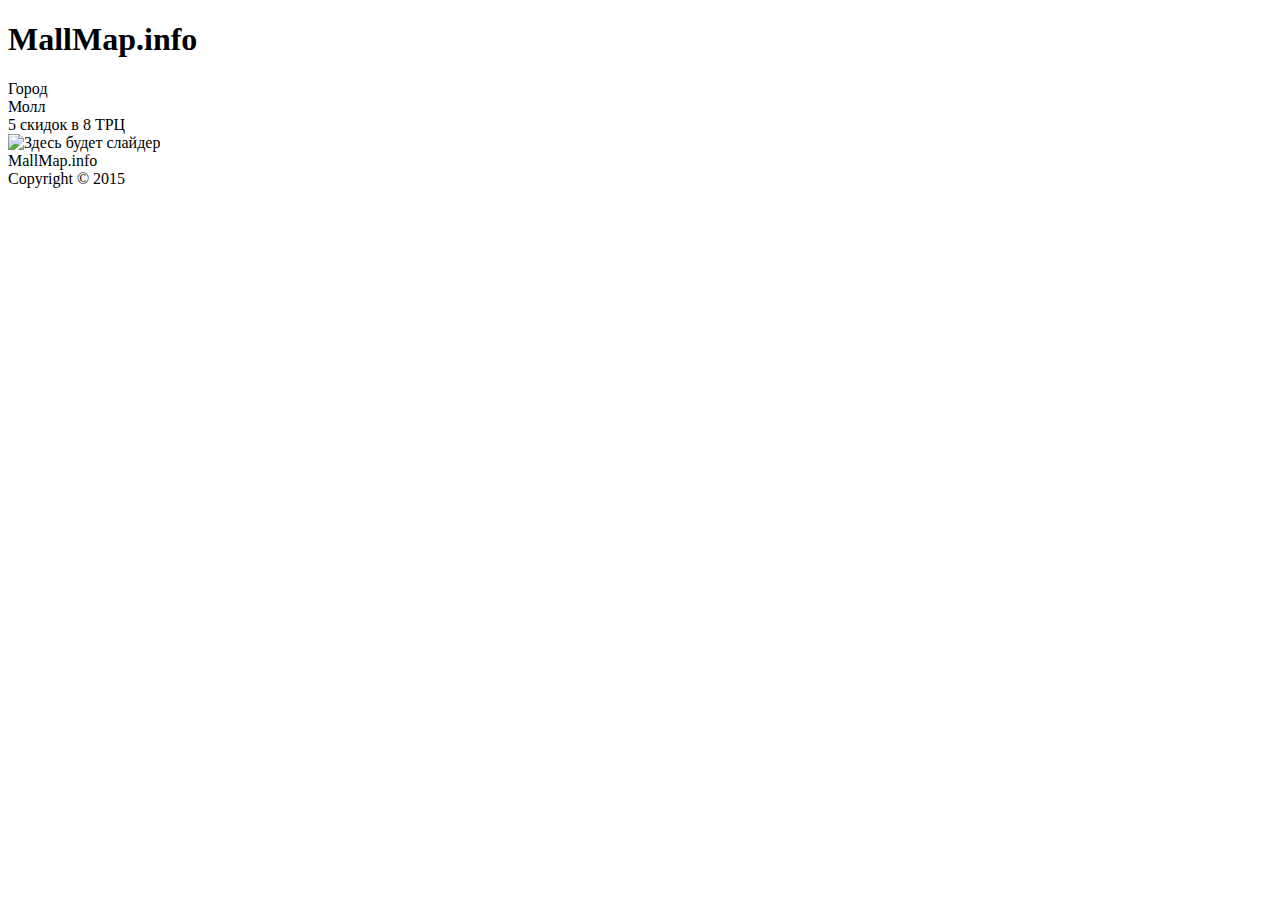
==== index.html @ ec078248 "начало" ====
<!DOCTYPE html>
<html>
	<head>
		<meta charset="utf-8">
        <meta http-equiv="X-UA-Compatible" content="IE=edge">
        <meta name="viewport" content="width=device-width, initial-scale=1">
		<title>MallMap.info</title>
        <link rel="stylesheet" href="https://maxcdn.bootstrapcdn.com/bootstrap/3.3.6/css/bootstrap.min.css" integrity="sha384-1q8mTJOASx8j1Au+a5WDVnPi2lkFfwwEAa8hDDdjZlpLegxhjVME1fgjWPGmkzs7" crossorigin="anonymous">
        <link rel="stylesheet" href="style.css">
<!--[if lt IE 9]>
      <script src="https://oss.maxcdn.com/html5shiv/3.7.2/html5shiv.min.js"></script>
      <script src="https://oss.maxcdn.com/respond/1.4.2/respond.min.js"></script>
    <![endif]-->
	</head>
	<body>
	<div class="container-fluid">
		<div class="row">
            <h1 class="col-xs-6">MallMap.info</h1>
        </div>
        <div class="row">
            <div class="col-xs-2">Город</div>
            <div class="col-xs-2">Молл</div>
            <div class="col-xs-4 pull-right">5 скидок в 8 ТРЦ</div>
        </div>
        <div class="slider">
            <img src="" width="100%" height="200px" alt="Здесь будет слайдер">
        </div>
        <footer class="text-center">MallMap.info<br> Copyright &copy; 2015</footer>
	</div>
        <!-- jQuery (necessary for Bootstrap's JavaScript plugins) -->
    <script src="https://ajax.googleapis.com/ajax/libs/jquery/1.11.3/jquery.min.js"></script>
    <!-- Include all compiled plugins (below), or include individual files as needed -->
    <script src="js/bootstrap.min.js"></script>
	</body>
</html>
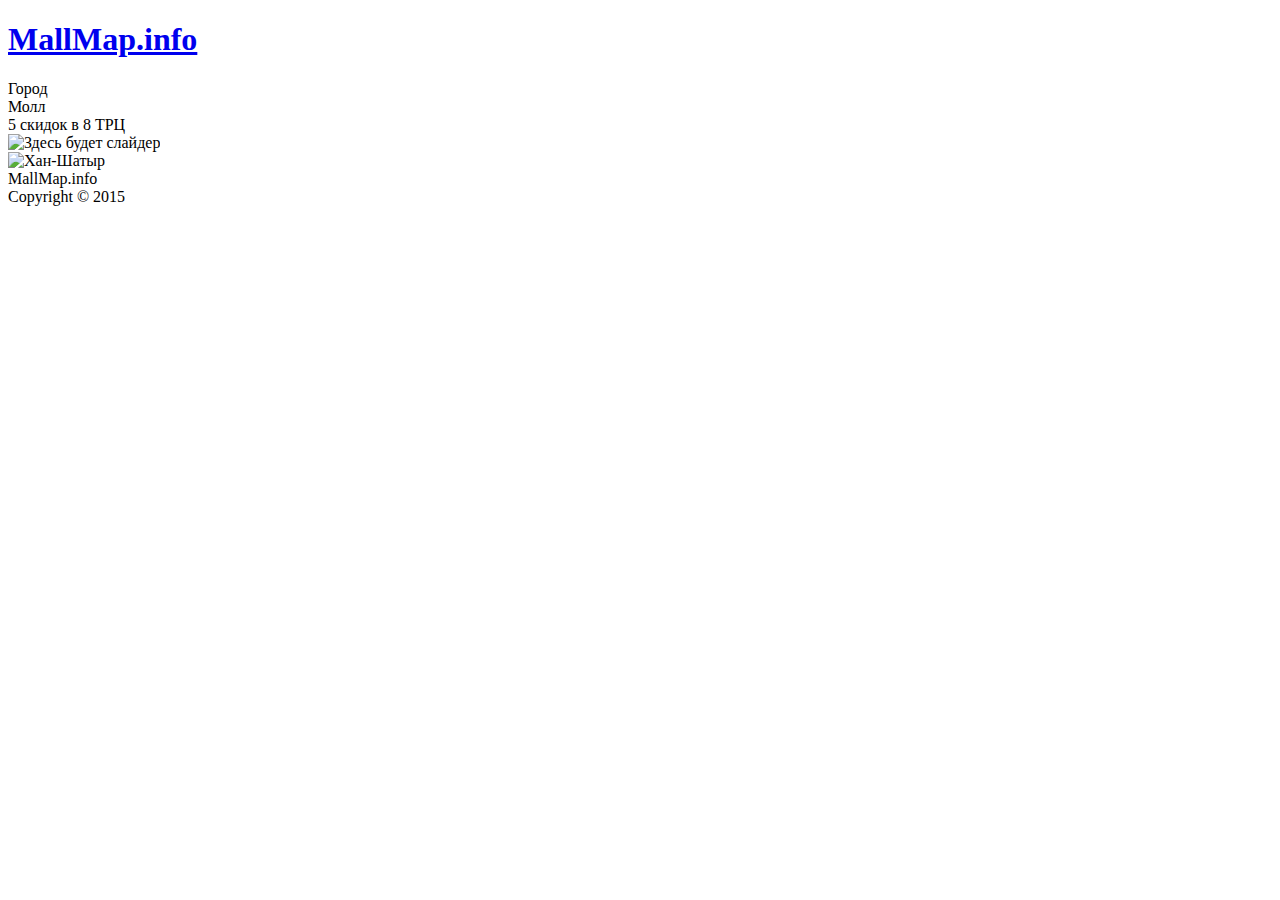
==== commit b85c9a81: "--" ====
--- a/index.html
+++ b/index.html
@@ -13,17 +13,22 @@
     <![endif]-->
 	</head>
 	<body>
-	<div class="container-fluid">
+	<div class="container">
 		<div class="row">
-            <h1 class="col-xs-6">MallMap.info</h1>
+            <a href="index.html"><h1 class="col-xs-6">MallMap.info</h1></a>
         </div>
         <div class="row">
             <div class="col-xs-2">Город</div>
             <div class="col-xs-2">Молл</div>
-            <div class="col-xs-4 pull-right">5 скидок в 8 ТРЦ</div>
+            <div class="col-xs-4 pull-right text-right">5 скидок в 8 ТРЦ</div>
         </div>
-        <div class="slider">
+        <div class="row slider">
             <img src="" width="100%" height="200px" alt="Здесь будет слайдер">
+        </div>
+        <div class="row malls">
+        	<div class="mall">
+        		<img src="" alt="Хан-Шатыр" class="img-rounded col-xs-3" height="200px">
+        	</div>
         </div>
         <footer class="text-center">MallMap.info<br> Copyright &copy; 2015</footer>
 	</div>
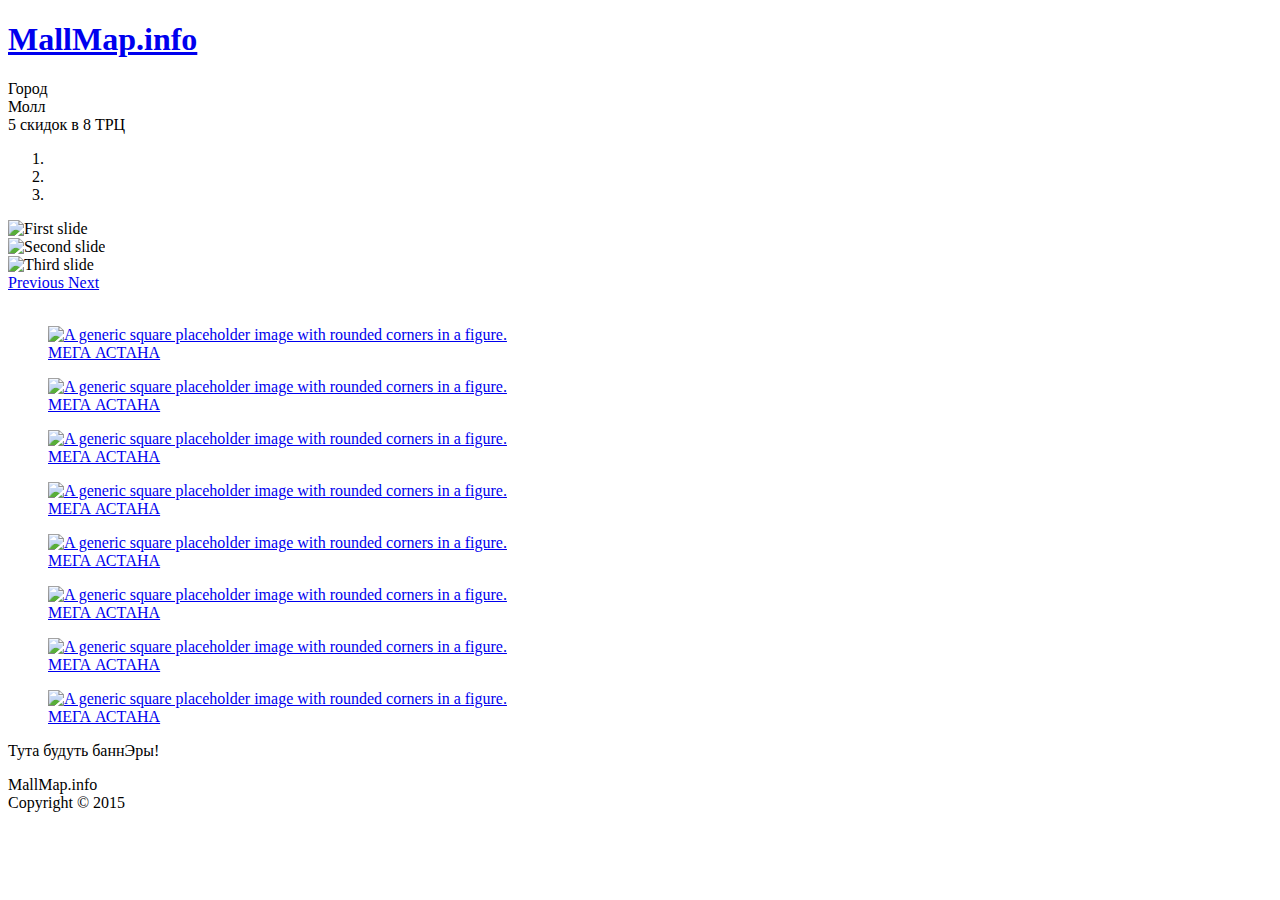
==== commit 0526961f: "Добавлены стили и немного админки" ====
--- a/index.html
+++ b/index.html
@@ -1,40 +1,116 @@
 <!DOCTYPE html>
-<html>
+<html lang="en">
 	<head>
-		<meta charset="utf-8">
-        <meta http-equiv="X-UA-Compatible" content="IE=edge">
-        <meta name="viewport" content="width=device-width, initial-scale=1">
-		<title>MallMap.info</title>
-        <link rel="stylesheet" href="https://maxcdn.bootstrapcdn.com/bootstrap/3.3.6/css/bootstrap.min.css" integrity="sha384-1q8mTJOASx8j1Au+a5WDVnPi2lkFfwwEAa8hDDdjZlpLegxhjVME1fgjWPGmkzs7" crossorigin="anonymous">
-        <link rel="stylesheet" href="style.css">
-<!--[if lt IE 9]>
-      <script src="https://oss.maxcdn.com/html5shiv/3.7.2/html5shiv.min.js"></script>
-      <script src="https://oss.maxcdn.com/respond/1.4.2/respond.min.js"></script>
-    <![endif]-->
+	<!-- Required meta tags always come first -->
+	<meta charset="utf-8">
+	<meta name="viewport" content="width=device-width, initial-scale=1, shrink-to-fit=no">
+	<meta http-equiv="x-ua-compatible" content="ie=edge">
+	<title>MallMap.info</title>
+	<!-- Bootstrap CSS -->
+	<link rel="stylesheet" href="https://maxcdn.bootstrapcdn.com/bootstrap/4.0.0-alpha.2/css/bootstrap.min.css" integrity="sha384-y3tfxAZXuh4HwSYylfB+J125MxIs6mR5FOHamPBG064zB+AFeWH94NdvaCBm8qnd" crossorigin="anonymous">
+	<link rel="stylesheet" href="css/style.css">
 	</head>
 	<body>
-	<div class="container">
-		<div class="row">
-            <a href="index.html"><h1 class="col-xs-6">MallMap.info</h1></a>
-        </div>
-        <div class="row">
-            <div class="col-xs-2">Город</div>
-            <div class="col-xs-2">Молл</div>
-            <div class="col-xs-4 pull-right text-right">5 скидок в 8 ТРЦ</div>
-        </div>
-        <div class="row slider">
-            <img src="" width="100%" height="200px" alt="Здесь будет слайдер">
-        </div>
-        <div class="row malls">
-        	<div class="mall">
-        		<img src="" alt="Хан-Шатыр" class="img-rounded col-xs-3" height="200px">
-        	</div>
-        </div>
-        <footer class="text-center">MallMap.info<br> Copyright &copy; 2015</footer>
-	</div>
-        <!-- jQuery (necessary for Bootstrap's JavaScript plugins) -->
-    <script src="https://ajax.googleapis.com/ajax/libs/jquery/1.11.3/jquery.min.js"></script>
-    <!-- Include all compiled plugins (below), or include individual files as needed -->
-    <script src="js/bootstrap.min.js"></script>
-	</body>
+		<div class="container">
+			<div class="row">
+		        <a href="index.html"><h1 class="col-xs-6">MallMap.info</h1></a>
+		    </div>
+		    <div class="row">
+		        <div class="col-xs-2">
+		            Город
+		        </div>
+		        <div class="col-xs-2">Молл</div>
+		        <div class="col-xs-4 pull-right text-right">5 скидок в 8 ТРЦ</div>
+		    </div>
+			<!-- Слайдер на главной -->
+			<div class="row slider">
+			    <div id="carousel-example-generic" class="carousel slide" data-ride="carousel">
+			      <ol class="carousel-indicators">
+			        <li data-target="#carousel-example-generic" data-slide-to="0" class="active"></li>
+			        <li data-target="#carousel-example-generic" data-slide-to="1"></li>
+			        <li data-target="#carousel-example-generic" data-slide-to="2"></li>
+			      </ol>
+			      <div class="carousel-inner" role="listbox">
+			        <div class="carousel-item active">
+			          <img src="http://placehold.it/1200x300?text=First+slide" data-src="http://placehold.it/1200x300" alt="First slide">
+			        </div>
+			        <div class="carousel-item">
+			          <img src="http://placehold.it/1200x300?text=Second+slide" data-src="http://placehold.it/1200x300" alt="Second slide">
+			        </div>
+			        <div class="carousel-item">
+			          <img src="http://placehold.it/1200x300?text=Third+slide" data-src="http://placehold.it/1200x300" alt="Third slide">
+			        </div>
+			      </div>
+			      <a class="left carousel-control" href="#carousel-example-generic" role="button" data-slide="prev">
+			        <span class="icon-prev" aria-hidden="true"></span>
+			        <span class="sr-only">Previous</span>
+			      </a>
+			      <a class="right carousel-control" href="#carousel-example-generic" role="button" data-slide="next">
+			        <span class="icon-next" aria-hidden="true"></span>
+			        <span class="sr-only">Next</span>
+			      </a>
+			    </div>
+		    </div>
+		    <br>
+			<!-- Конец Слайдер на главной -->
+			<div class="row malls">
+				<a href="#" class="mall col-xs-3">
+			    	<figure class="figure">
+						<img src="http://placehold.it/520x360?text=MALL+IMG" class="figure-img img-fluid img-rounded" alt="A generic square placeholder image with rounded corners in a figure.">
+						<figcaption class="figure-caption">МЕГА АСТАНА</figcaption>
+			    	</figure>
+			    </a>
+		    	<a href="#" class="mall col-xs-3">
+		        	<figure class="figure">
+		    			<img src="http://placehold.it/520x360?text=MALL+IMG" class="figure-img img-fluid img-rounded" alt="A generic square placeholder image with rounded corners in a figure.">
+		    			<figcaption class="figure-caption">МЕГА АСТАНА</figcaption>
+		        	</figure>
+		        </a>
+		        <a href="#" class="mall col-xs-3">
+		        	<figure class="figure">
+		    			<img src="http://placehold.it/520x360?text=MALL+IMG" class="figure-img img-fluid img-rounded" alt="A generic square placeholder image with rounded corners in a figure.">
+		    			<figcaption class="figure-caption">МЕГА АСТАНА</figcaption>
+		        	</figure>
+		        </a>
+		        <a href="#" class="mall col-xs-3">
+		        	<figure class="figure">
+		    			<img src="http://placehold.it/520x360?text=MALL+IMG" class="figure-img img-fluid img-rounded" alt="A generic square placeholder image with rounded corners in a figure.">
+		    			<figcaption class="figure-caption">МЕГА АСТАНА</figcaption>
+		        	</figure>
+		        </a>
+		        <a href="#" class="mall col-xs-3">
+		        	<figure class="figure">
+		    			<img src="http://placehold.it/520x360?text=MALL+IMG" class="figure-img img-fluid img-rounded" alt="A generic square placeholder image with rounded corners in a figure.">
+		    			<figcaption class="figure-caption">МЕГА АСТАНА</figcaption>
+		        	</figure>
+		        </a>
+		        <a href="#" class="mall col-xs-3">
+		        	<figure class="figure">
+		    			<img src="http://placehold.it/520x360?text=MALL+IMG" class="figure-img img-fluid img-rounded" alt="A generic square placeholder image with rounded corners in a figure.">
+		    			<figcaption class="figure-caption">МЕГА АСТАНА</figcaption>
+		        	</figure>
+		        </a>
+		        <a href="#" class="mall col-xs-3">
+		        	<figure class="figure">
+		    			<img src="http://placehold.it/520x360?text=MALL+IMG" class="figure-img img-fluid img-rounded" alt="A generic square placeholder image with rounded corners in a figure.">
+		    			<figcaption class="figure-caption">МЕГА АСТАНА</figcaption>
+		        	</figure>
+		        </a>
+		        <a href="#" class="mall col-xs-3">
+		        	<figure class="figure">
+		    			<img src="http://placehold.it/520x360?text=MALL+IMG" class="figure-img img-fluid img-rounded" alt="A generic square placeholder image with rounded corners in a figure.">
+		    			<figcaption class="figure-caption">МЕГА АСТАНА</figcaption>
+		        	</figure>
+		        </a>
+		    </div>
+		    <div class="rklm text-xs-center">
+		    	<p class="lead">Тута будуть баннЭры!</p>
+		    </div>
+		    <footer class="text-xs-center">MallMap.info<br> Copyright &copy; 2015</footer>
+		</div>
+
+    <!-- jQuery first, then Bootstrap JS. -->
+    <script src="https://ajax.googleapis.com/ajax/libs/jquery/2.1.4/jquery.min.js"></script>
+    <script src="https://maxcdn.bootstrapcdn.com/bootstrap/4.0.0-alpha.2/js/bootstrap.min.js" integrity="sha384-vZ2WRJMwsjRMW/8U7i6PWi6AlO1L79snBrmgiDpgIWJ82z8eA5lenwvxbMV1PAh7" crossorigin="anonymous"></script>
+  </body>
 </html>--- a/css/style.css
+++ b/css/style.css
@@ -0,0 +1,15 @@
+// Extra small devices (portrait phones, less than 34em)
+@media (max-width: 33.9em) { ... }
+
+// Small devices (landscape phones, less than 48em)
+@media (max-width: 47.9em) { ... }
+
+// Medium devices (tablets, less than 62em)
+@media (max-width: 61.9em) { ... }
+
+// Large devices (desktops, less than 75em)
+@media (max-width: 74.9em) { 
+	
+}
+
+.jumbotron {background-color: #CCC;}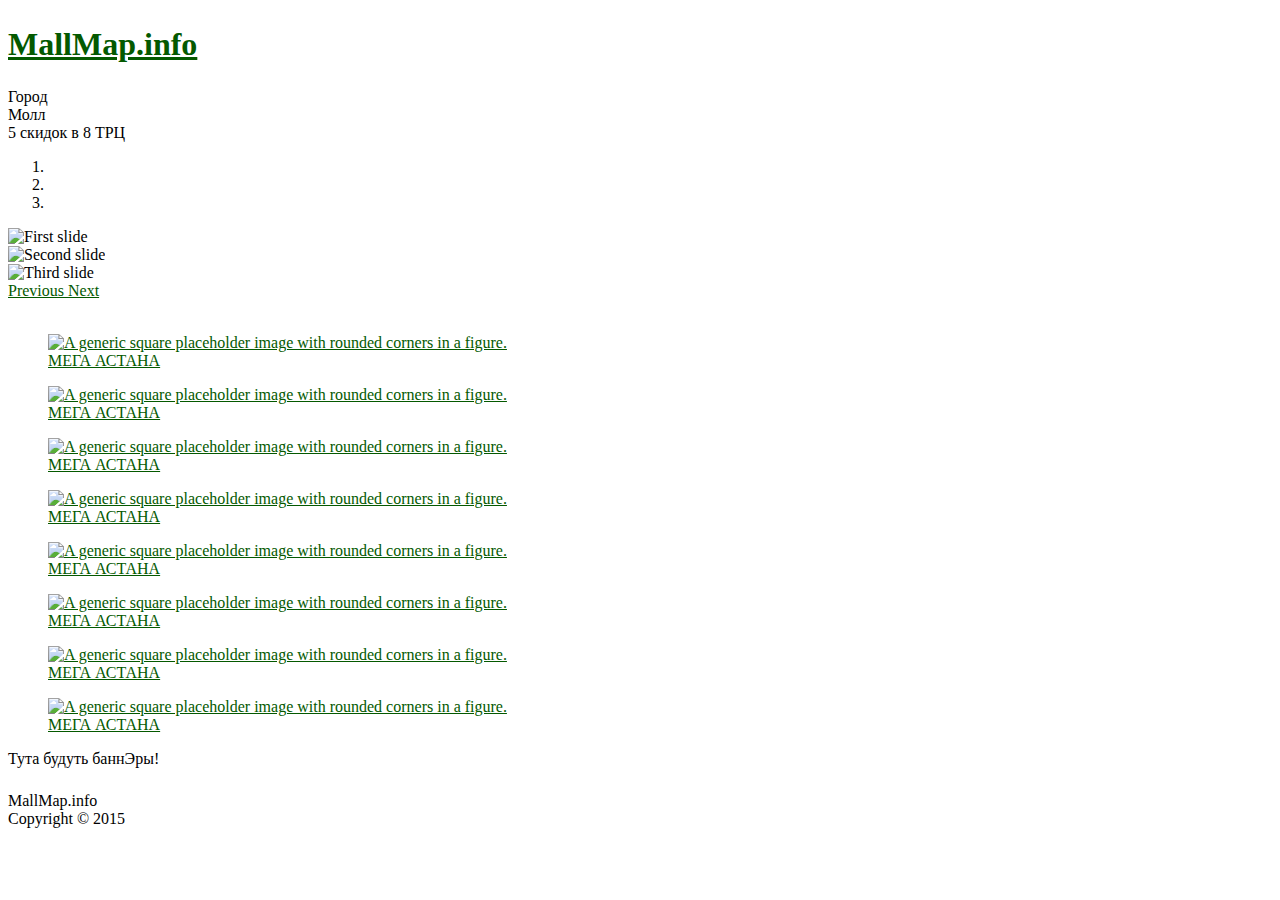
==== commit aaf9c98d: "Добавлено добавление городов" ====
--- a/index.html
+++ b/index.html
@@ -12,13 +12,11 @@
 	</head>
 	<body>
 		<div class="container">
-			<div class="row">
+			<header class="row">
 		        <a href="index.html"><h1 class="col-xs-6">MallMap.info</h1></a>
-		    </div>
+		    </header>
 		    <div class="row">
-		        <div class="col-xs-2">
-		            Город
-		        </div>
+		        <div class="col-xs-2">Город</div>
 		        <div class="col-xs-2">Молл</div>
 		        <div class="col-xs-4 pull-right text-right">5 скидок в 8 ТРЦ</div>
 		    </div>
--- a/css/style.css
+++ b/css/style.css
@@ -1,15 +1,18 @@
-// Extra small devices (portrait phones, less than 34em)
+/*// Extra small devices (portrait phones, less than 34em)*/
 @media (max-width: 33.9em) { ... }
 
-// Small devices (landscape phones, less than 48em)
+/*// Small devices (landscape phones, less than 48em)*/
 @media (max-width: 47.9em) { ... }
 
-// Medium devices (tablets, less than 62em)
+/*// Medium devices (tablets, less than 62em)*/
 @media (max-width: 61.9em) { ... }
 
-// Large devices (desktops, less than 75em)
+/*// Large devices (desktops, less than 75em)*/
 @media (max-width: 74.9em) { 
 	
 }
-
-.jumbotron {background-color: #CCC;}+a {color: #045900;}
+a:hover {color: #045900;}
+header {margin: 1.5rem 0; line-height: 40px;}
+.jumbotron {background-color: #CCC;}
+footer {margin: 1.5rem 0;}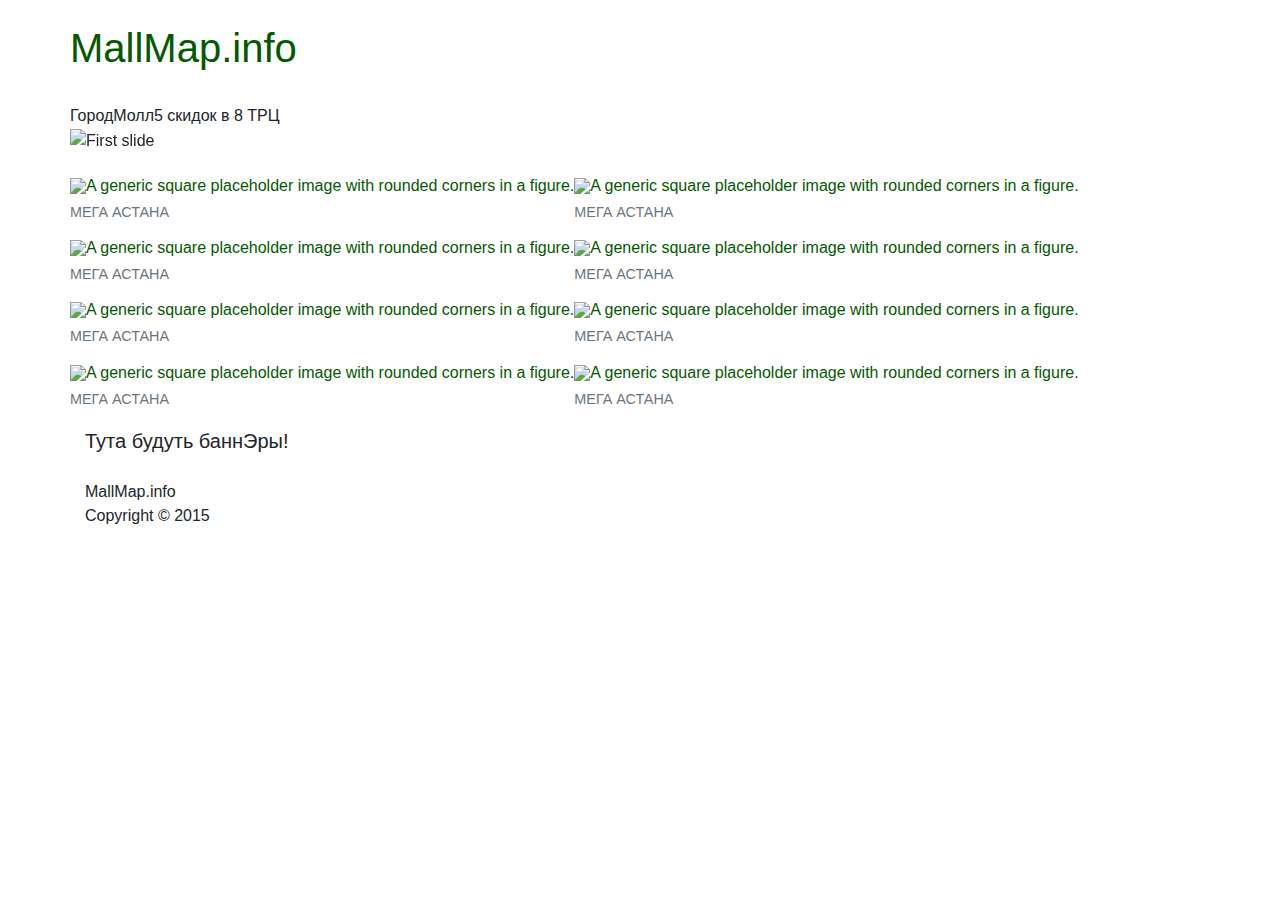
==== commit 99451634: "Правил синтаксис" ====
--- a/index.html
+++ b/index.html
@@ -7,7 +7,7 @@
 	<meta http-equiv="x-ua-compatible" content="ie=edge">
 	<title>MallMap.info</title>
 	<!-- Bootstrap CSS -->
-	<link rel="stylesheet" href="https://maxcdn.bootstrapcdn.com/bootstrap/4.0.0-alpha.2/css/bootstrap.min.css" integrity="sha384-y3tfxAZXuh4HwSYylfB+J125MxIs6mR5FOHamPBG064zB+AFeWH94NdvaCBm8qnd" crossorigin="anonymous">
+	<link rel="stylesheet" href="https://maxcdn.bootstrapcdn.com/bootstrap/4.0.0-alpha.2/css/bootstrap.min.css">
 	<link rel="stylesheet" href="css/style.css">
 	</head>
 	<body>
@@ -109,6 +109,6 @@
 
     <!-- jQuery first, then Bootstrap JS. -->
     <script src="https://ajax.googleapis.com/ajax/libs/jquery/2.1.4/jquery.min.js"></script>
-    <script src="https://maxcdn.bootstrapcdn.com/bootstrap/4.0.0-alpha.2/js/bootstrap.min.js" integrity="sha384-vZ2WRJMwsjRMW/8U7i6PWi6AlO1L79snBrmgiDpgIWJ82z8eA5lenwvxbMV1PAh7" crossorigin="anonymous"></script>
+    <script src="https://maxcdn.bootstrapcdn.com/bootstrap/4.0.0-alpha.2/js/bootstrap.min.js"></script>
   </body>
 </html>--- a/css/style.css
+++ b/css/style.css
@@ -1,11 +1,11 @@
 /*// Extra small devices (portrait phones, less than 34em)*/
-@media (max-width: 33.9em) { ... }
+@media (max-width: 33.9em) { }
 
 /*// Small devices (landscape phones, less than 48em)*/
-@media (max-width: 47.9em) { ... }
+@media (max-width: 47.9em) { }
 
 /*// Medium devices (tablets, less than 62em)*/
-@media (max-width: 61.9em) { ... }
+@media (max-width: 61.9em) { }
 
 /*// Large devices (desktops, less than 75em)*/
 @media (max-width: 74.9em) { 
